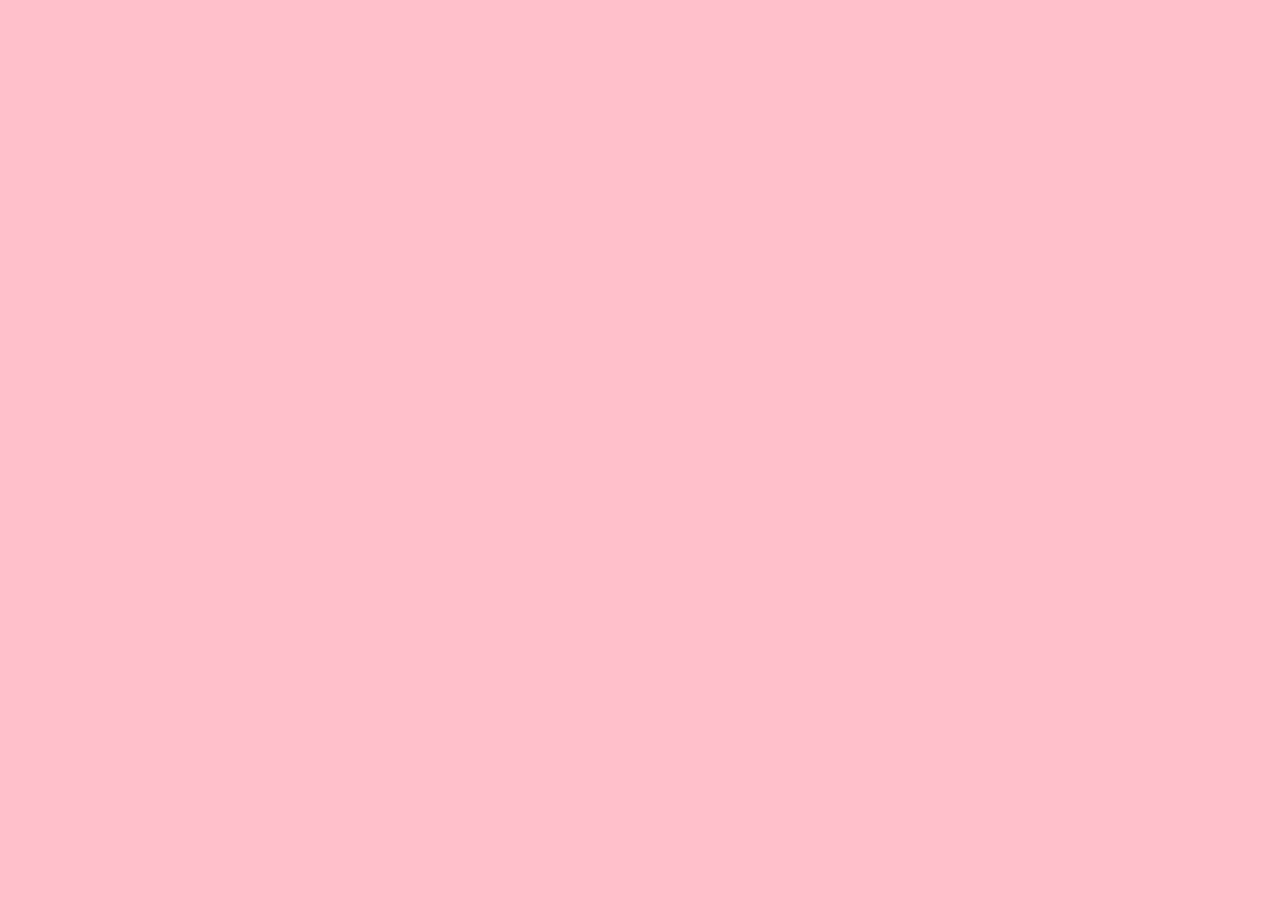
==== Section18_TodoApp/myCode/index.html @ 3e7760dc "added todo project folder structure" ====
<!DOCTYPE html>
<html>
<head>
  <meta charset="utf-8" />
  <meta http-equiv="X-UA-Compatible" content="IE=edge">
  <title>Page Title</title>
  <meta name="viewport" content="width=device-width, initial-scale=1">
  <link rel="stylesheet" type="text/css" media="screen" href="assets/css/todos.css" />
  <script type="text/javascript" src="assets/js/lib/jquery-3.3.1.min.js"></script>
</head>
<body>

<script type="text/javascript" src="assets/js/todos.js"></script>
</body>
</html>
---- Section18_TodoApp/myCode/assets/css/todos.css ----
body {
  background: pink;
}
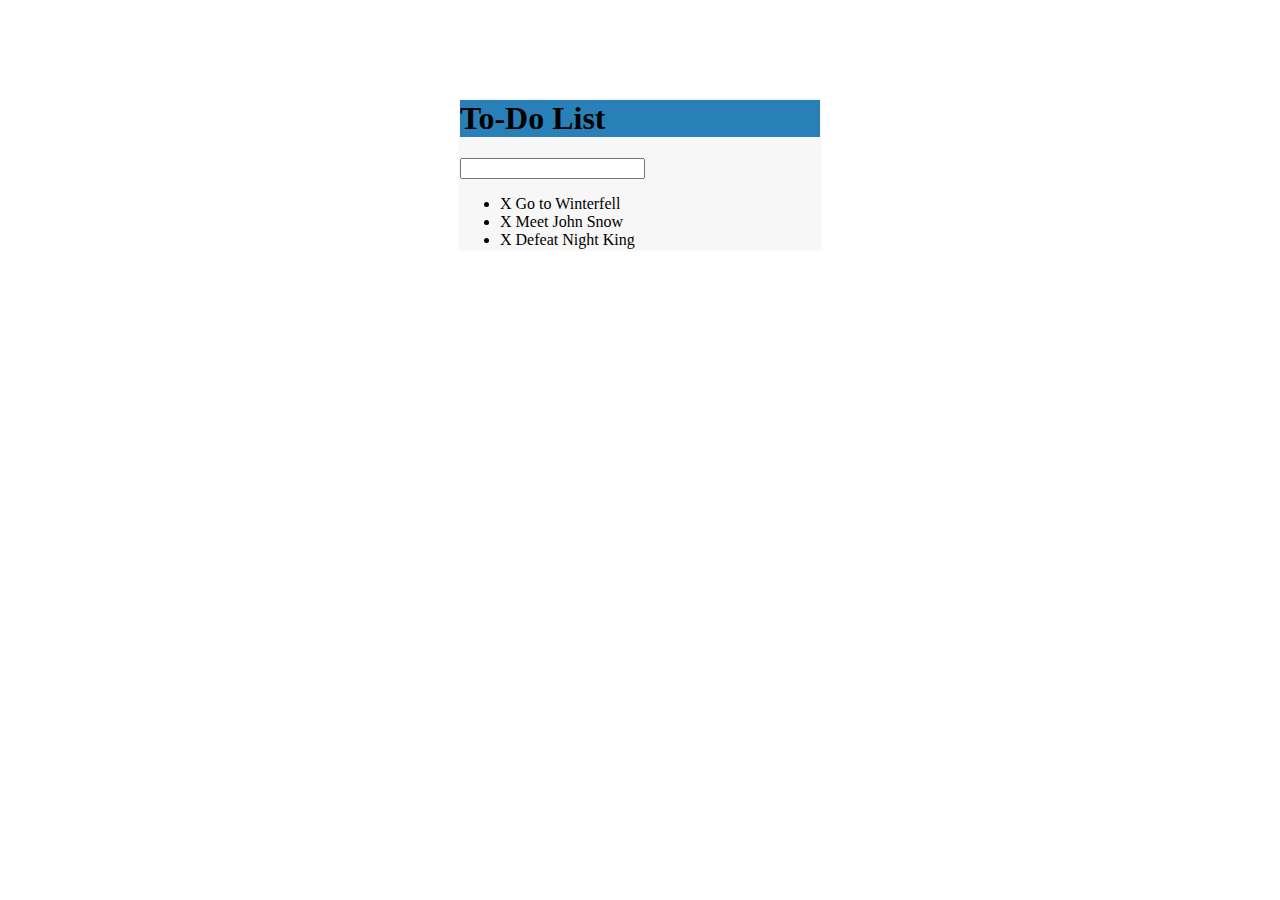
==== commit a9fe8e65: "Todo list project partially completed" ====
--- a/Section18_TodoApp/myCode/index.html
+++ b/Section18_TodoApp/myCode/index.html
@@ -9,6 +9,16 @@
   <script type="text/javascript" src="assets/js/lib/jquery-3.3.1.min.js"></script>
 </head>
 <body>
+  <div id="container">
+    <h1>To-Do List</h1>
+    <input type="text">
+
+    <ul>
+      <li><span>X</span> Go to Winterfell</li>
+      <li><span>X</span> Meet John Snow</li>
+      <li><span>X</span> Defeat Night King</li>
+    </ul>
+  </div>
 
 <script type="text/javascript" src="assets/js/todos.js"></script>
 </body>
--- a/Section18_TodoApp/myCode/assets/css/todos.css
+++ b/Section18_TodoApp/myCode/assets/css/todos.css
@@ -1,3 +1,15 @@
-body {
-  background: pink;
+h1 {
+  background: #2980b9;
+}
+
+#container {
+  box-shadow: 0 0 3px rgba(0,0,0,0.1);
+  width: 360px;
+  margin: 100px auto;
+  background: #f7f7f7;
+}
+
+.completed {
+  color: gray;
+  text-decoration: line-through;
 }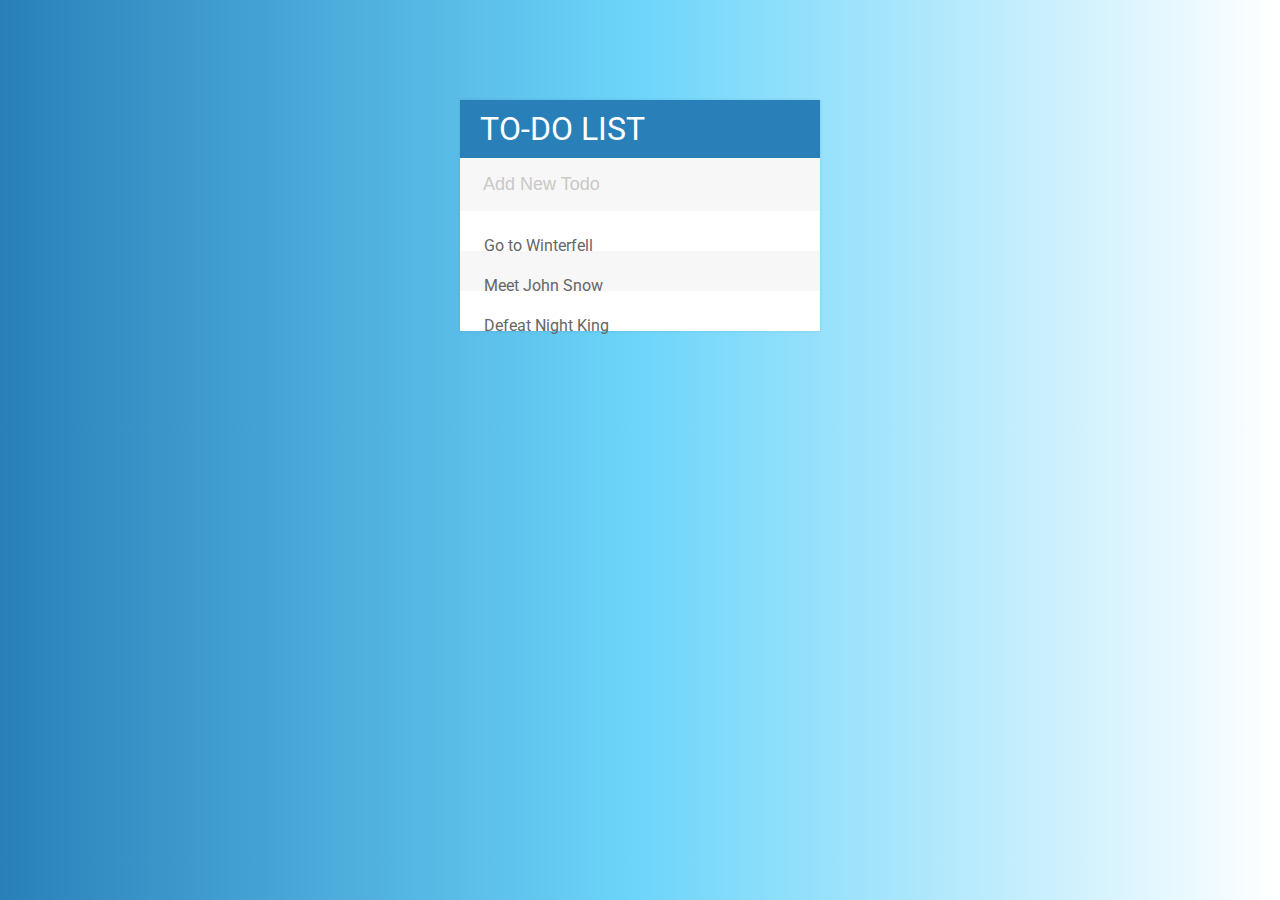
==== commit 51694809: "Completed Todo List project" ====
--- a/Section18_TodoApp/myCode/index.html
+++ b/Section18_TodoApp/myCode/index.html
@@ -6,17 +6,19 @@
   <title>Page Title</title>
   <meta name="viewport" content="width=device-width, initial-scale=1">
   <link rel="stylesheet" type="text/css" media="screen" href="assets/css/todos.css" />
-  <script type="text/javascript" src="assets/js/lib/jquery-3.3.1.min.js"></script>
+  <link href="https://fonts.googleapis.com/css?family=Roboto:400,500,700" rel="stylesheet">
+  <link rel="stylesheet" href="https://use.fontawesome.com/releases/v5.3.1/css/all.css" integrity="sha384-mzrmE5qonljUremFsqc01SB46JvROS7bZs3IO2EmfFsd15uHvIt+Y8vEf7N7fWAU" crossorigin="anonymous">
+  <script type="text/javascript" src="assets/js/lib/jquery-3.3.1.min.js"></script>  
 </head>
 <body>
   <div id="container">
-    <h1>To-Do List</h1>
-    <input type="text">
+     <h1>To-Do List <i class="fa fa-plus"> </i></h1>
+    <input type="text" placeholder="Add New Todo">
 
     <ul>
-      <li><span>X</span> Go to Winterfell</li>
-      <li><span>X</span> Meet John Snow</li>
-      <li><span>X</span> Defeat Night King</li>
+      <li><span><i class="fa fa-trash"></i></span> Go to Winterfell</li>
+      <li><span><i class="fa fa-trash"></i></span> Meet John Snow</li>
+      <li><span><i class="fa fa-trash"></i></span> Defeat Night King</li>
     </ul>
   </div>
 
--- a/Section18_TodoApp/myCode/assets/css/todos.css
+++ b/Section18_TodoApp/myCode/assets/css/todos.css
@@ -1,5 +1,71 @@
+body {
+  font-family: Roboto;
+  background: #2980B9;  /* fallback for old browsers */
+  background: -webkit-linear-gradient(to left, #FFFFFF, #6DD5FA, #2980B9);  /* Chrome 10-25, Safari 5.1-6 */
+  background: linear-gradient(to left, #FFFFFF, #6DD5FA, #2980B9); /* W3C, IE 10+/ Edge, Firefox 16+, Chrome 26+, Opera 12+, Safari 7+ */
+}
+
 h1 {
   background: #2980b9;
+  color: white;
+  margin: 0;
+  padding: 10px 20px;
+  text-transform: uppercase;
+  font-weight: normal;
+}
+
+.fa-plus {
+  float: right;
+}
+
+span {
+  background-color: #e74c3c;
+  height: 40px;
+  width: 0;
+  margin-right: 20px;
+  text-align: center;
+  color: white;
+  display: inline-block;
+  transition: 0.2s linear;
+  opacity: 0;
+}
+
+li:hover span {
+  width: 40px;
+  opacity: 1;
+}
+
+ul {
+  list-style: none;
+  margin: 0;
+  padding: 0;
+}
+
+li {
+  background: #ffffff;
+  height: 40px;
+  line-height: 40px;
+  color: #666666;
+}
+
+li:nth-child(2n) {
+  background: #f7f7f7;
+}
+
+input {
+  font-size: 18px;
+  color: #2980b9;
+  background-color: #f7f7f7;
+  width: 100%;
+  padding: 13px 13px 13px 20px;
+  box-sizing: border-box;
+  border: 3px solid rgba(0,0,0,0);
+}
+
+input:focus {
+  background-color: #ffffff;
+  border: 3px solid #2980b9;
+  outline: none;
 }
 
 #container {
@@ -12,4 +78,19 @@
 .completed {
   color: gray;
   text-decoration: line-through;
+}
+
+::-webkit-input-placeholder { /* Chrome */
+  color: rgb(202, 200, 200);
+}
+:-ms-input-placeholder { /* IE 10+ */
+  color: rgb(202, 200, 200);
+}
+::-moz-placeholder { /* Firefox 19+ */
+  color: rgb(202, 200, 200);
+  opacity: 1;
+}
+:-moz-placeholder { /* Firefox 4 - 18 */
+  color: rgb(202, 200, 200);
+  opacity: 1;
 }